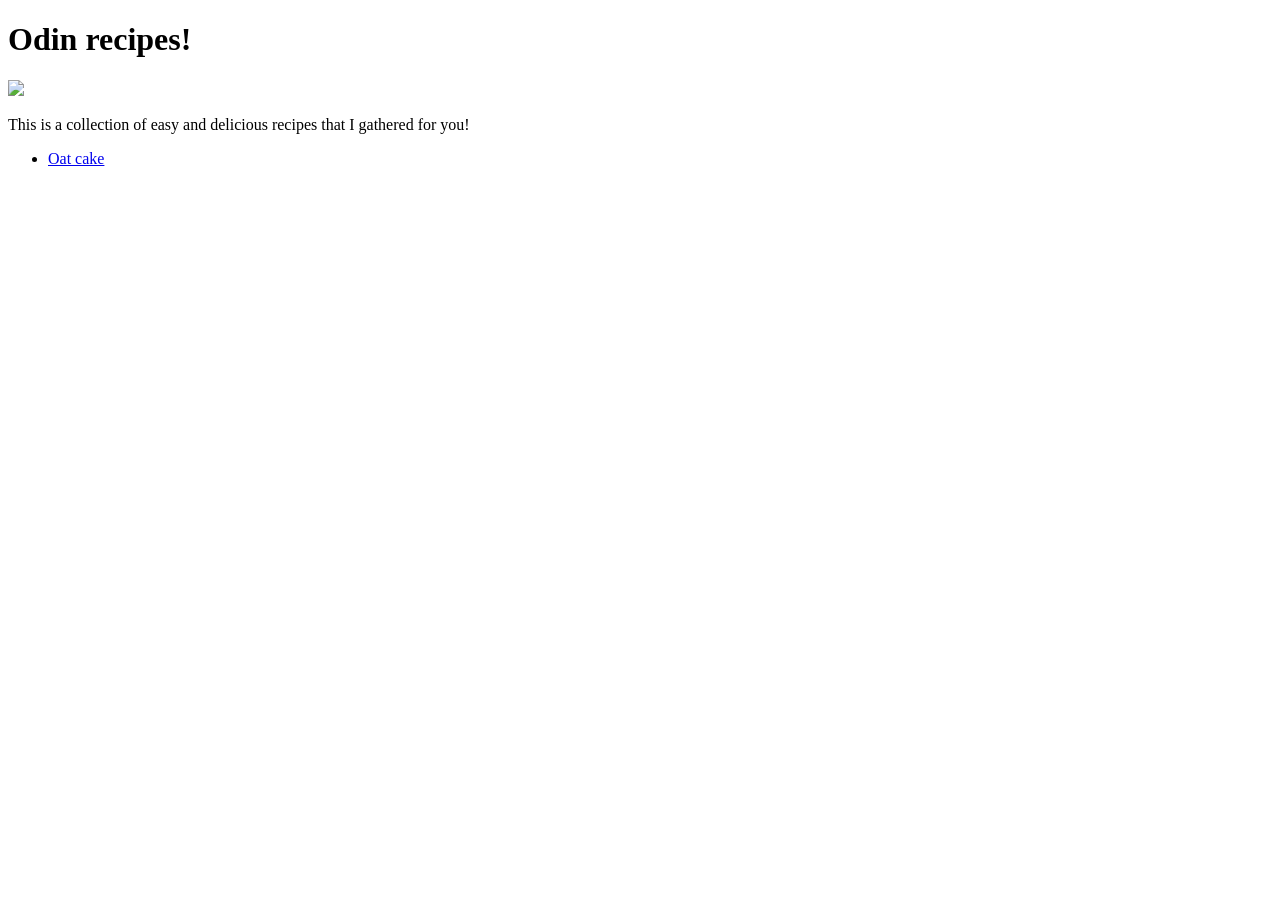
==== index.html @ 014ab694 "The index file for homepage has been created. A recipes directory has also been created." ====
<!DOCTYPE html>
    <head>
        <meta charset="utf-8">
        <title>Recipes!</title>
    </head>

    <body>
        <h1>Odin recipes!</h1>

            <img src="https://img.freepik.com/free-photo/assortment-vegetables-herbs-spices-background_123827-21588.jpg">
            <p>This is a collection of easy and delicious recipes that I gathered for you!</p>

        <ul>
            <li><a href="recipes/oat-cake.html">Oat cake</a></li>
        </ul>
    </body>
</html>
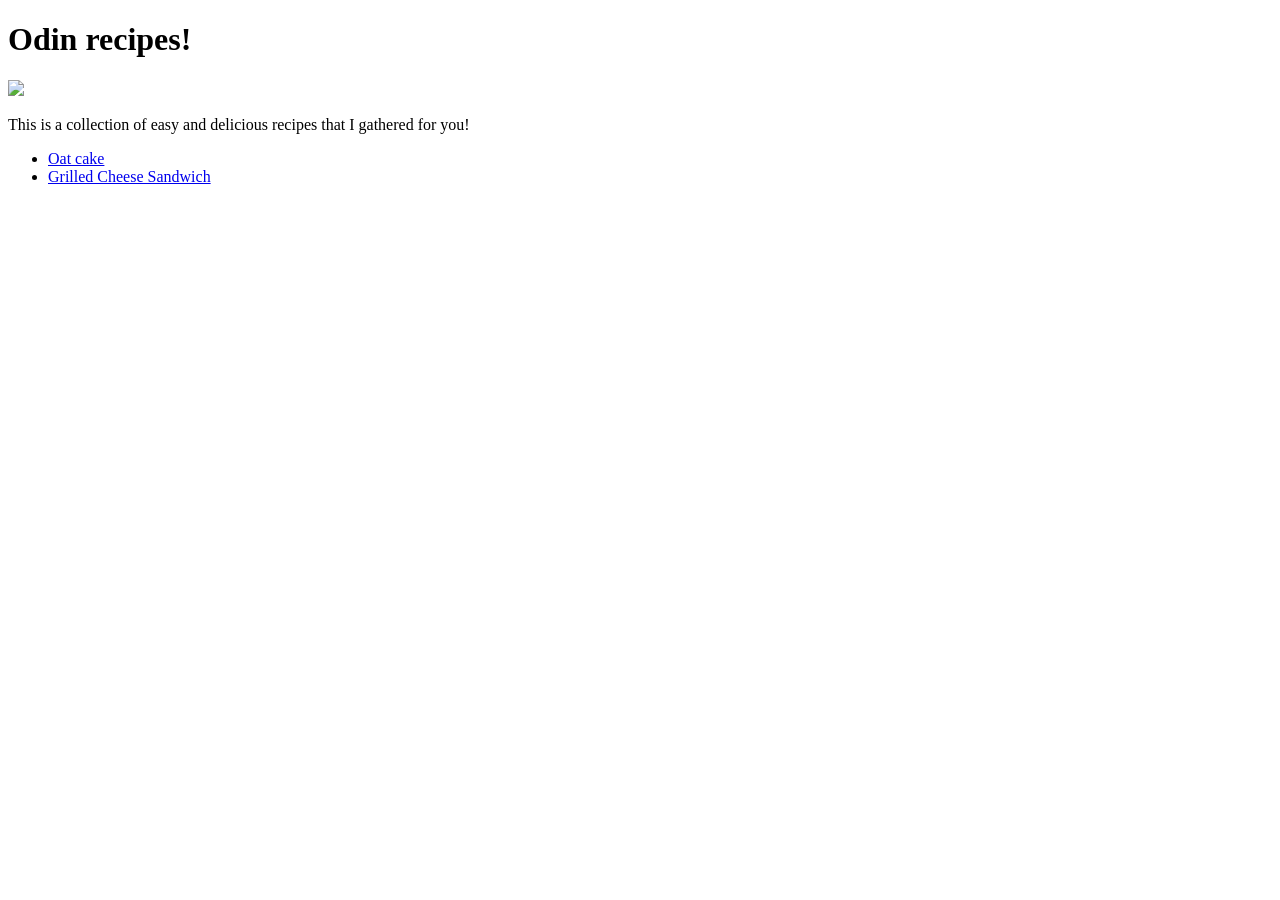
==== commit 53688c1a: "Created and added a new recipe to the main page The new recipe was created and was added to the main" ====
--- a/index.html
+++ b/index.html
@@ -12,6 +12,7 @@
 
         <ul>
             <li><a href="recipes/oat-cake.html">Oat cake</a></li>
+            <li><a href="recipes/grilled-cheese-sandwich.html">Grilled Cheese Sandwich</a></li>
         </ul>
     </body>
 </html>
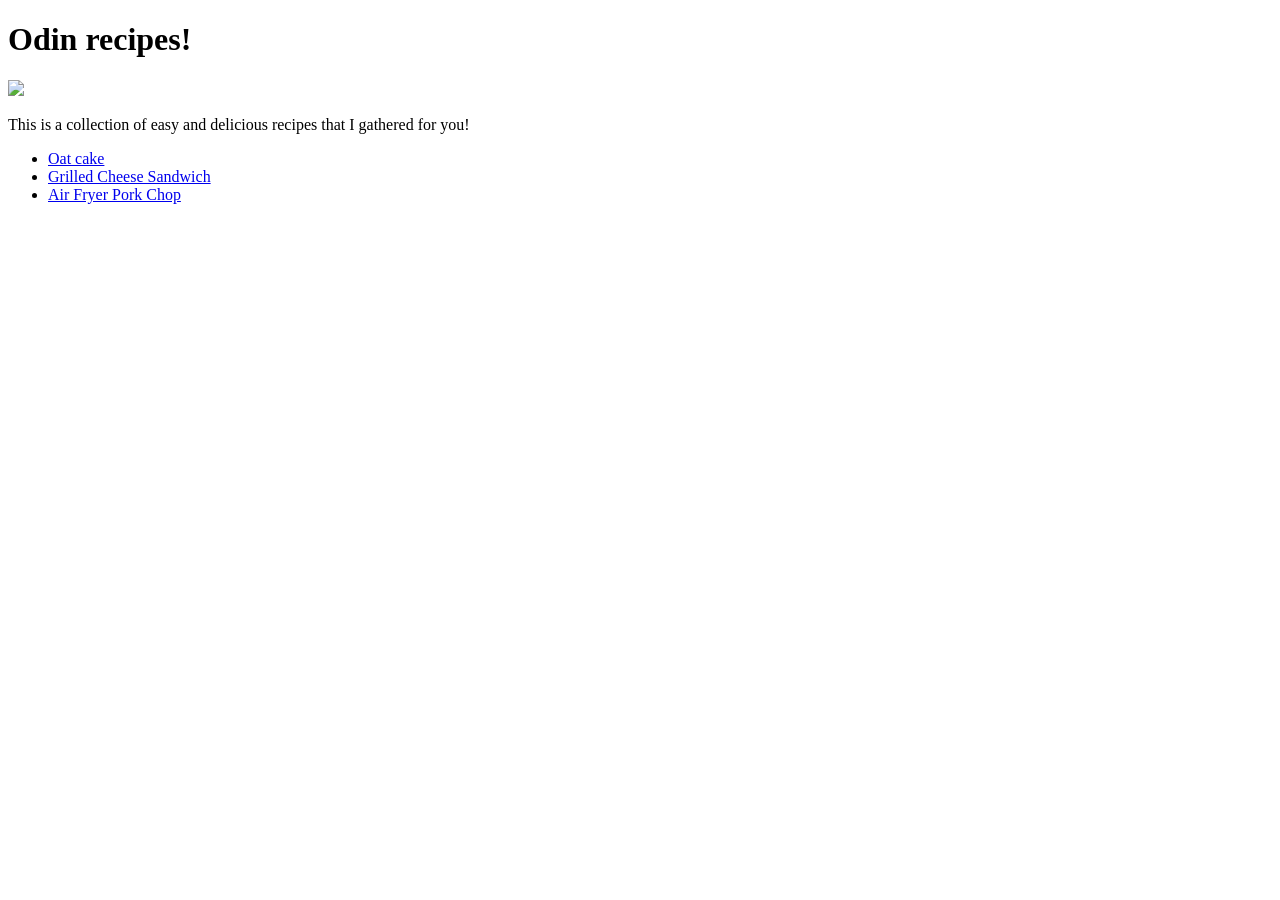
==== commit 9948cd2c: "Created a new file. The new recipe file has been created and has also been added to the main index f" ====
--- a/index.html
+++ b/index.html
@@ -13,6 +13,7 @@
         <ul>
             <li><a href="recipes/oat-cake.html">Oat cake</a></li>
             <li><a href="recipes/grilled-cheese-sandwich.html">Grilled Cheese Sandwich</a></li>
+            <li><a href="recipes/pork-chops.html">Air Fryer Pork Chop</a></li>
         </ul>
     </body>
 </html>
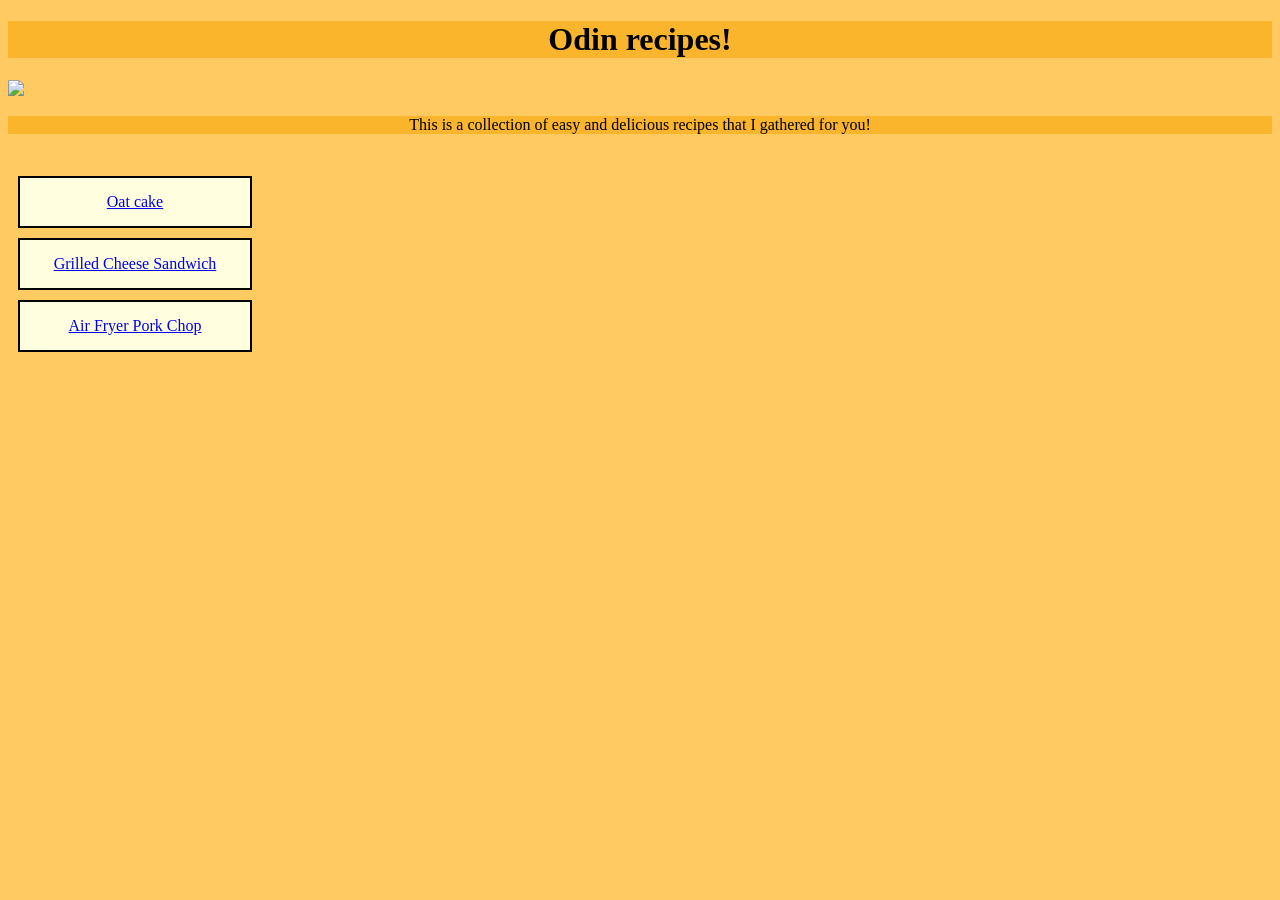
==== commit 5eaefeec: "Added a new styles.css file and been playing with some elements there. I'm a newbie. I'm still learn" ====
--- a/index.html
+++ b/index.html
@@ -2,18 +2,20 @@
     <head>
         <meta charset="utf-8">
         <title>Recipes!</title>
+        <link rel="stylesheet" href="styles.css">
     </head>
 
+
     <body>
-        <h1>Odin recipes!</h1>
+        <h1 class="title">Odin recipes!</h1>
 
             <img src="https://img.freepik.com/free-photo/assortment-vegetables-herbs-spices-background_123827-21588.jpg">
-            <p>This is a collection of easy and delicious recipes that I gathered for you!</p>
+            <p class="hola">This is a collection of easy and delicious recipes that I gathered for you!</p>
 
         <ul>
-            <li><a href="recipes/oat-cake.html">Oat cake</a></li>
-            <li><a href="recipes/grilled-cheese-sandwich.html">Grilled Cheese Sandwich</a></li>
-            <li><a href="recipes/pork-chops.html">Air Fryer Pork Chop</a></li>
+            <li class="item"><a href="recipes/oat-cake.html">Oat cake</a></li>
+            <li class="item"><a href="recipes/grilled-cheese-sandwich.html">Grilled Cheese Sandwich</a></li>
+            <li class="item"><a href="recipes/pork-chops.html">Air Fryer Pork Chop</a></li>
         </ul>
     </body>
 </html>
--- a/styles.css
+++ b/styles.css
@@ -0,0 +1,31 @@
+body {
+	background-color: #ffca61;
+}
+
+li {
+	margin: 20px 5px;
+	text-align: center;
+}
+
+ul {
+	display: inline-block;
+	padding: 0;
+}
+
+.item {
+	display: block;
+	border: 2px solid black;
+	width: 200px;
+	padding: 15px;
+	margin: 10px;
+	background-color: lightyellow;
+}
+
+.title,
+.hola {
+	background-color: #fab52c;
+	text-align: center;
+	font-family: ;
+}
+
+
